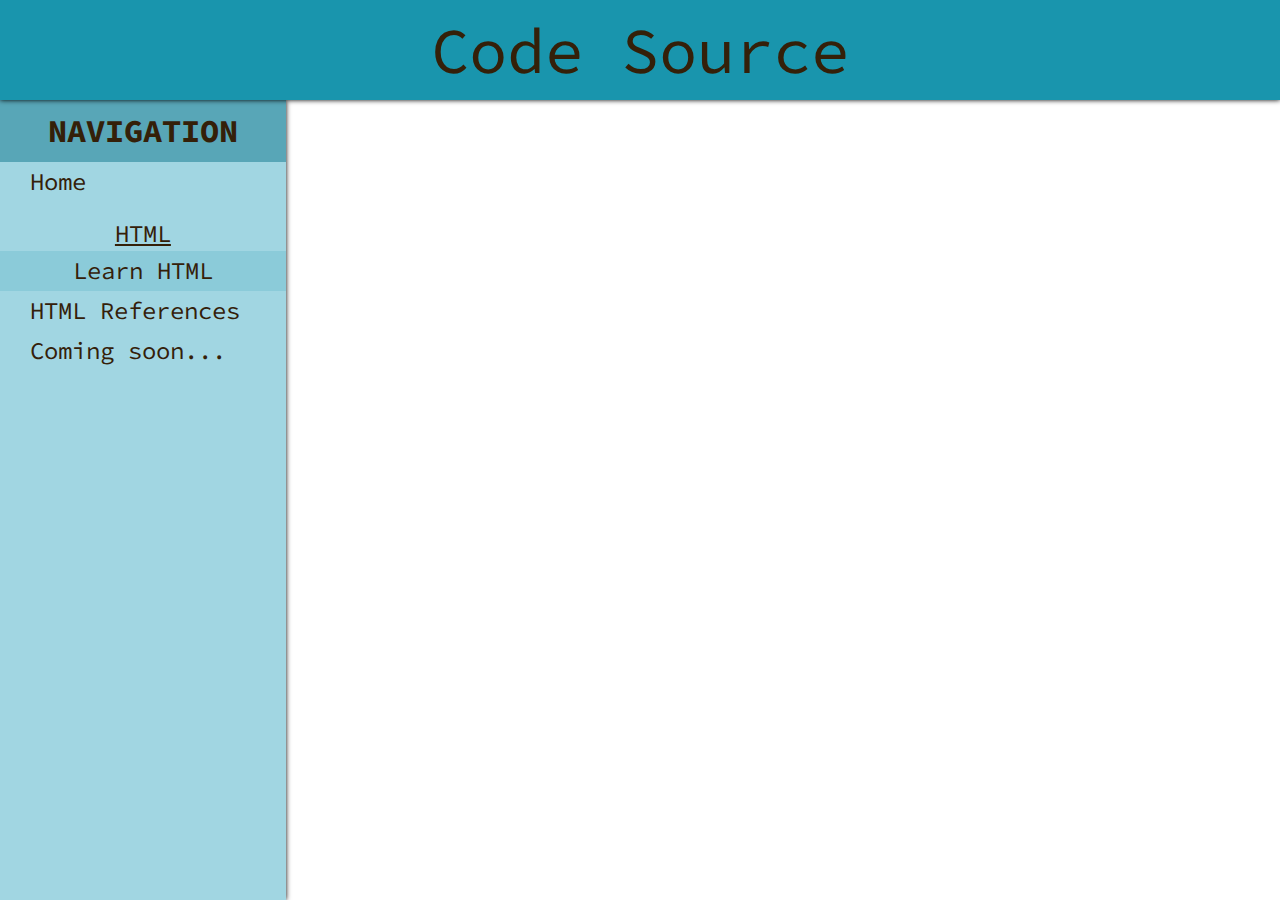
==== subpages/learn-html.html @ 3e179167 "Started working on the HTML reference list. Not done yet but it will be filled in over the time." ====
<!DOCTYPE html>
<html lang="sv-se">
    <head>
        <!-- meta tags -->
        <meta charset="utf-8">
        <!-- title -->
        <title>Code Source Home</title>
        <!-- Fonts -->
        <link href="https://fonts.googleapis.com/css?family=Source+Code+Pro" rel="stylesheet"> <!-- font-family: 'Source Code Pro', monospace;-->
        <!-- CSS - Reset -->
        <link rel="stylesheet" href="../assets/lib/css/reset.css">
        <!-- CSS - My own -->
        <link rel="stylesheet" href="../assets/css/main.css">
        <link rel="stylesheet" href="../assets/css/learn/learn-html.css">
    </head>
    
    <body>
        <div class="container">
            <header class="page-header">
                <h1>Code Source</h1>
            </header>
            
            <nav class="page-nav">
                <header class="nav-header">
                    <h1>Navigation</h1>
                </header>
                
                <ul class="link-list">
                    <li class="link-holder">
                        <a href="../index.html" class="link cl">Home</a>
                    </li>
                    
                    <li class="link-header-container">
                        <h1>HTML</h1>
                    </li>
                    
                    <li class="link-holder">
                        <a class="link active">Learn HTML</a>
                    </li>
                    
                    <li class="link-holder">
                        <a href="reference/html-reference.html" class="link cl">HTML References</a>
                    </li>
                    
                    <li>
                        <a class="link">Coming soon...</a>
                    </li>
                </ul>
            </nav>
            
            <main class="main-content">
                
            </main>
        </div>
        
        <!-- My Scripts -->
        <script src="../../assets/js/main.js"></script>
    </body>
</html>
---- assets/css/main.css ----
@charset "utf-8";

body {
    display: flex;
    justify-content: center;
}

.container {
    width: 100%;
    min-height: 100vh;
    
    background: #FFFFFF;
    
    display: grid;
    grid-template-columns: 1.15fr 4fr;
    grid-template-rows: 100px auto;
    grid-template-areas:
        "header header"
        "nav main-content";
}

/* HEADER STYLING */

.page-header {
    grid-area: header;
    
    z-index: 10;
    
    display: flex;
    justify-content: center;
    align-items: center;
    
    box-shadow: 0 0 5px black;
    
    background: #1995AD;
}

.page-header h1 {
    color: #342009;
    font-family: 'Source Code Pro', monospace;
    font-size: 64px;
}

/* NAV STYLING */

.page-nav {
    grid-area: nav;
    
    z-index: 9;
    
    width: 100%;
    height: auto;
    
    box-shadow: 0 0 5px black;
    
    background: #A1D6E2;
}

.nav-header {
    background: #58A6B7;
}

.nav-header h1 {
    padding: 15px 0 15px 0;
    
    color: #342009;
    font-family: 'Source Code Pro', monospace;
    font-size: 32px;
    font-weight: bold;
    text-align: center;
    text-transform: uppercase;
}

.link-list {
    width: 100%;
    height: auto;
}

.link-holder {
    width: 100%;
    height: 40px;
}

.link {
    display: block;
    
    width: calc(100% - 30px);
    height: 100%;
    
    padding-left: 30px;
    
    background: #A1D6E2;
    
    color: #342009;
    font-family: 'Source Code Pro', monospace;
    font-size: 24px;
    line-height: 40px;
    text-decoration: none;
    
    transition: all .15s;
}

.cl:hover {
    width: calc(100% - 40px);
    padding-left: 40px;
    
    background: #ACE1ED;
}

.link-header-container {
    width: 100%;
    
    margin-top: 20px;
    margin-bottom: 5px;
    
    color: #342009;
    font-size: 24px;
    font-family: 'Source Code Pro', monospace;
    text-align: center;
    text-decoration: underline;
    
    background: #A1D6E2;
}

.main-content {
    grid-area: main-content;
}

/*
 * GLOBAL CLASSES & IDS
 */

.active {
    width: 100%;
    padding-left: 0;
    text-align: center;
    background: #8BCBD9;
}
---- assets/css/learn/learn-html.css ----
@charset "utf-8";
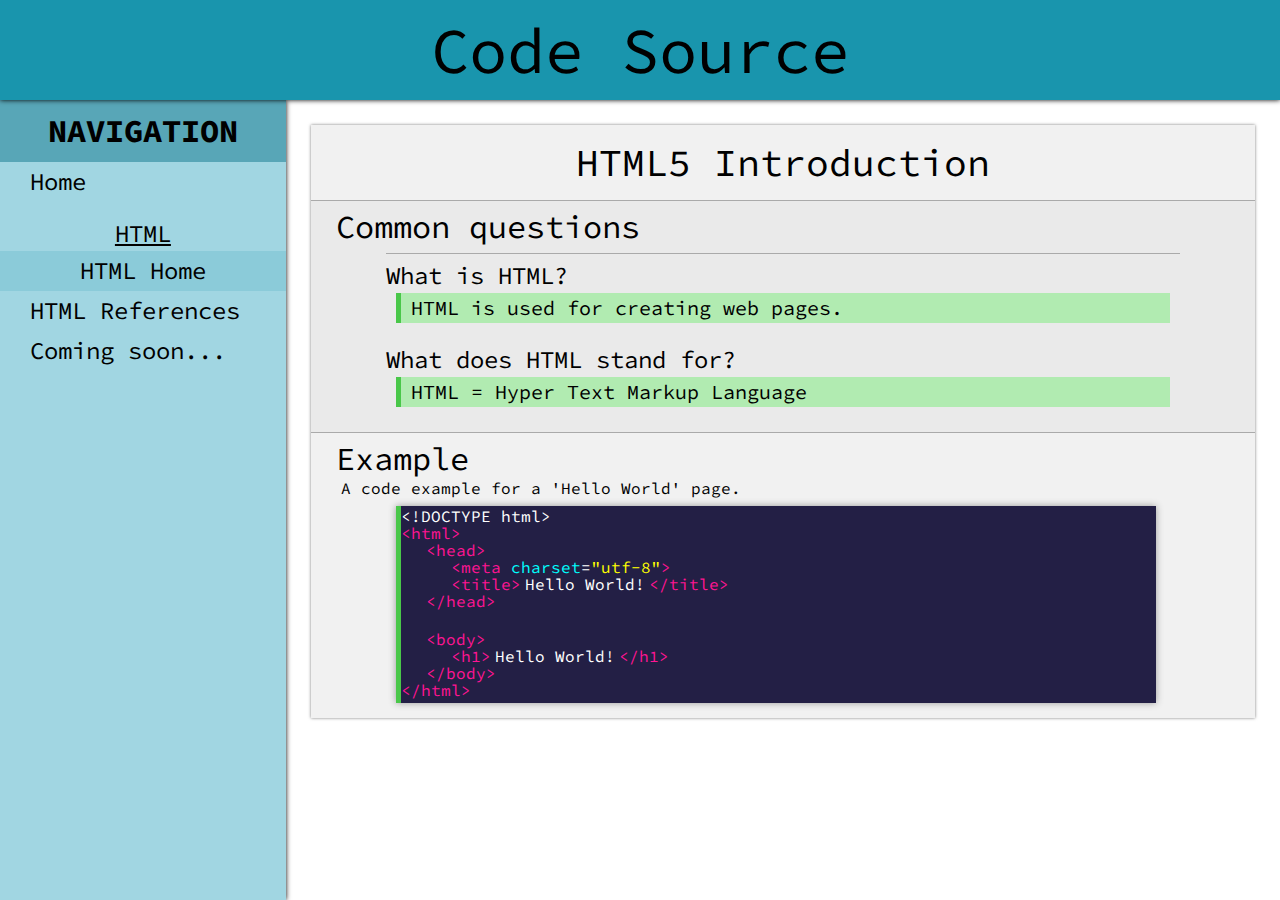
==== commit 8d46e97a: "Created a css file for making code snippets with HTML have color so that it will be easier to read. " ====
--- a/subpages/learn-html.html
+++ b/subpages/learn-html.html
@@ -4,18 +4,26 @@
         <!-- meta tags -->
         <meta charset="utf-8">
         <!-- title -->
-        <title>Code Source Home</title>
+        <title>Code Source HTML Home</title>
         <!-- Fonts -->
         <link href="https://fonts.googleapis.com/css?family=Source+Code+Pro" rel="stylesheet"> <!-- font-family: 'Source Code Pro', monospace;-->
         <!-- CSS - Reset -->
         <link rel="stylesheet" href="../assets/lib/css/reset.css">
+        <!-- CSS - Font Awesome -->
+        <link rel="stylesheet" href="../assets/lib/css/font-awesome-4.7.0/css/font-awesome.min.css">
         <!-- CSS - My own -->
         <link rel="stylesheet" href="../assets/css/main.css">
         <link rel="stylesheet" href="../assets/css/learn/learn-html.css">
+        <link rel="stylesheet" href="../assets/css/html-color-code-snippet.css">
     </head>
     
     <body>
         <div class="container">
+            <!-- FIXED GLOBAL ELEMENTS START -->
+            
+            <button onclick="ScrollToTop();" id="bttb"><i class="fa fa-arrow-up"></i></button>
+            
+            <!--  FIXED GLOBAL ELEMENTS END  -->
             <header class="page-header">
                 <h1>Code Source</h1>
             </header>
@@ -35,7 +43,7 @@
                     </li>
                     
                     <li class="link-holder">
-                        <a class="link active">Learn HTML</a>
+                        <a class="link active">HTML Home</a>
                     </li>
                     
                     <li class="link-holder">
@@ -49,11 +57,90 @@
             </nav>
             
             <main class="main-content">
-                
+                <div class="content-holder">
+                    <header class="content-header">
+                        <h1>HTML5 Introduction</h1>
+                    </header>
+                    
+                    <section class="common-questions">
+                        <h2>Common questions</h2>
+                        <ul class="q-list">
+                            <li class="ql-item">
+                                <p class="q">What is HTML?</p>
+                                <section class="a-holder">
+                                    <p>HTML is used for creating web pages.</p>
+                                </section>
+                            </li>
+                            
+                            <li class="ql-item">
+                                <p class="q">What does HTML stand for?</p>
+                                <section class="a-holder">
+                                    <p>HTML = Hyper Text Markup Language</p>
+                                </section>
+                            </li>
+                        </ul>
+                    </section>
+                    
+                    <section class="example-section">
+                        <h1>Example</h1>
+                        <h2>A code example for a 'Hello World' page.</h2>
+                        
+                        <section class="code-snippet code-example">
+                            <ul class="row-holder">
+                                <li class="row">
+                                    <p class="doctype">DOCTYPE html</p>
+                                </li>
+                                
+                                <li class="row">
+                                    <p class="html-o">html</p>
+                                </li>
+                                
+                                <li class="row-1">
+                                    <p class="head-o">head</p>
+                                </li>
+                                
+                                <li class="row-2">
+                                    <p class="meta">meta <span class="charset">charset</span><span class="p">=</span><span class="value">utf-8</span></p>
+                                </li>
+                                
+                                <li class="row-2">
+                                    <p class="title-o">title</p>
+                                    <p class="p">Hello World!</p>
+                                    <p class="title-c">title</p>
+                                </li>
+                                
+                                <li class="row-1">
+                                    <p class="head-c">head</p>
+                                </li>
+                                
+                                <li class="blank-row"></li>
+                                
+                                <li class="row-1">
+                                    <p class="body-o">body</p>
+                                </li>
+                                
+                                <li class="row-2">
+                                    <p class="h1-o">h1</p>
+                                    <p class="p">Hello World!</p>
+                                    <p class="h1-c">h1</p>
+                                </li>
+                                
+                                <li class="row-1">
+                                    <p class="body-c">body</p>
+                                </li>
+                                
+                                <li class="row">
+                                    <p class="html-c">html</p>
+                                </li>
+                            </ul>
+                        </section>
+                    </section>
+                </div>
             </main>
         </div>
         
         <!-- My Scripts -->
-        <script src="../../assets/js/main.js"></script>
+        <script src="../assets/js/main.js"></script>
+        <script src="../assets/js/bttb-scroll.js"></script>
     </body>
 </html>--- a/assets/css/main.css
+++ b/assets/css/main.css
@@ -36,7 +36,8 @@
 }
 
 .page-header h1 {
-    color: #342009;
+    color: #000;
+/*    color: #342009;*/
     font-family: 'Source Code Pro', monospace;
     font-size: 64px;
 }
@@ -63,7 +64,8 @@
 .nav-header h1 {
     padding: 15px 0 15px 0;
     
-    color: #342009;
+    color: #000;
+/*    color: #342009;*/
     font-family: 'Source Code Pro', monospace;
     font-size: 32px;
     font-weight: bold;
@@ -91,7 +93,8 @@
     
     background: #A1D6E2;
     
-    color: #342009;
+    color: #000;
+/*    color: #342009;*/
     font-family: 'Source Code Pro', monospace;
     font-size: 24px;
     line-height: 40px;
@@ -113,7 +116,8 @@
     margin-top: 20px;
     margin-bottom: 5px;
     
-    color: #342009;
+    color: #000;
+/*    color: #342009;*/
     font-size: 24px;
     font-family: 'Source Code Pro', monospace;
     text-align: center;
@@ -135,4 +139,32 @@
     padding-left: 0;
     text-align: center;
     background: #8BCBD9;
+}
+
+#bttb {
+    display: none;
+    width: 50px;
+    height: 50px;
+    
+    position: fixed;
+    bottom: 0;
+    right: 25px;
+    
+    border: none;
+    border-top-left-radius: 10px;
+    border-top-right-radius: 10px;
+    
+    color: #4D4D4D;
+    font-size: 24px;
+    
+    background: #141212;
+    
+    cursor: pointer;
+    outline: none;
+    
+    z-index: 999;
+}
+
+#bttb:hover {
+    background: #242020;
 }--- a/assets/css/learn/learn-html.css
+++ b/assets/css/learn/learn-html.css
@@ -1 +1,141 @@
-@charset "utf-8";+@charset "utf-8";
+
+.content-holder {
+    width: 95%;
+    min-height: 100px;
+    
+    margin: 25px auto;
+    
+    padding-bottom: 15px;
+    
+    box-shadow: 0 0 3px #7B7B7B;
+    
+    background: #F1F1F1;
+}
+
+.content-header {
+    width: 100%;
+    height: 75px;
+    
+    display: flex;
+    justify-content: center;
+    align-items: center;
+}
+
+.content-header h1 {
+    font-family: 'Source Code Pro', monospace;
+    font-size: 38px;
+}
+
+.common-questions {
+    width: 100%;
+    min-height: 100px;
+    
+    border-top: 1px solid #aaa;
+    border-bottom: 1px solid #aaa;
+    
+    background: #EAEAEA;
+}
+
+.common-questions h2 {
+    margin-top: 10px;
+    margin-left: 25px;
+    
+    font-family: 'Source Code Pro', monospace;
+    font-size: 32px;
+}
+
+.q-list {
+    margin-top: 10px;
+    
+    padding-top: 10px;
+    
+    margin-right: 75px;
+    margin-left: 75px;
+    
+    border-top: 1px solid #aaa;
+}
+
+.ql-item {
+    padding-bottom: 25px;
+}
+
+.q {
+    font-size: 24px;
+    font-family: 'Source Code Pro', monospace
+}
+
+.a-holder {
+    width: calc(100% - 45px);
+    min-height: 10px;
+    
+    margin-top: 5px;
+    margin-left: 10px;
+    
+    padding: 5px 10px;
+    
+    border-left: 5px solid #49C749;
+    
+    background: #B1EBB1;
+}
+
+.a-holder p {
+    font-family: 'Source Code Pro', monospace;
+    font-size: 20px;
+}
+
+.example-section {
+    width: 100%;
+    min-height: 100px;
+    
+    background: #F1F1F1;
+}
+
+.example-section h1 {
+    margin-top: 10px;
+    margin-left: 25px;
+    color: #000;
+    font-family: 'Source Code Pro', monospace;
+    font-size: 32px;
+}
+
+.example-section h2 {
+    margin-top: 5px;
+    margin-left: 30px;
+    
+    color: #000;
+    font-family: 'Source Code Pro', monospace;
+    font-size: 16px;
+}
+
+.code-example {
+    width: 80%;
+    min-height: 100px;
+    
+    margin-top: 10px;
+    margin-left: 85px;
+}
+
+
+
+
+
+
+
+
+
+
+
+
+
+
+
+
+
+
+
+
+
+
+
+
--- a/assets/css/html-color-code-snippet.css
+++ b/assets/css/html-color-code-snippet.css
@@ -0,0 +1,99 @@
+@charset "utf-8";
+
+/* General design for all text in the code snippet, can be changed later */
+
+.code-snippet {
+    padding-top: 2px;
+    padding-bottom: 4px;
+    
+    border-left: 5px solid #49C749;
+    
+    box-shadow: 0 0 7px #999;
+    
+    background: #231f45;
+}
+
+.code-snippet p {
+    display: inline;
+    font-family: 'Source Code Pro', monospace;
+    font-size: 16px;
+}
+
+.p { color: #fff; }
+
+/* ROWS */
+
+.row { padding-left: 0px; }
+.row-1 { padding-left: 25px; }
+.row-2 { padding-left: 50px; }
+.row-3 { padding-left: 75px; }
+.row-4 { padding-left: 100px; }
+.row-5 { padding-left: 125px; }
+.row-6 { padding-left: 150px; }
+.row-7 { padding-left: 175px; }
+.row-8 { padding-left: 200px; }
+.row-9 { padding-left: 225px; }
+.row-10 { padding-left: 250px; }
+.row-11 { padding-left: 275px; }
+.row-12 { padding-left: 300px; }
+.row-13 { padding-left: 325px; }
+.row-14 { padding-left: 350px; }
+.row-15 { padding-left: 375px; }
+
+.blank-row { width: 21px; height: 21px; }
+
+/* TAGS */
+
+.body-o { color: deeppink; }
+.body-o::before { color: deeppink; content: "<"; }
+.body-o::after { color: deeppink; content: ">"; }
+
+.body-c { color: deeppink; }
+.body-c::before { color: deeppink; content: "</"; }
+.body-c::after { color: deeppink; content: ">"; }
+
+.charset { color: aqua; }
+
+.doctype { color: white; }
+.doctype::before { color: white; content: "<!"; }
+.doctype::after { color: white; content: ">"; }
+
+.h1-o { color: deeppink; }
+.h1-o::before { color: deeppink; content: "<"; }
+.h1-o::after { color: deeppink; content: ">"; }
+
+.h1-c { color: deeppink; }
+.h1-c::before { color: deeppink; content: "</"; }
+.h1-c::after { color: deeppink; content: ">"; }
+
+.head-o { color: deeppink; }
+.head-o::before { color: deeppink; content: "<"; }
+.head-o::after { color: deeppink; content: ">"; }
+
+.head-c { color: deeppink; }
+.head-c::before { color: deeppink; content: "</"; }
+.head-c::after { color: deeppink; content: ">"; }
+
+.html-o { color: deeppink; }
+.html-o::before { color: deeppink; content: "<"; }
+.html-o::after { color: deeppink; content: ">"; }
+
+.html-c { color: deeppink; }
+.html-c::before { color: deeppink; content: "</"; }
+.html-c::after { color: deeppink; content: ">"; }
+
+.meta { color: deeppink; }
+.meta::before { color: deeppink; content: "<"; }
+.meta::after { color: deeppink; content: ">"; }
+
+.title-o { color: deeppink; }
+.title-o::before { color: deeppink; content: "<"; }
+.title-o::after { color: deeppink; content: ">"; }
+
+.title-c { color: deeppink; }
+.title-c::before { color: deeppink; content: "</"; }
+.title-c::after { color: deeppink; content: ">"; }
+
+.value { color: yellow; }
+.value::before { color: yellow; content: "\""; }
+.value::after { color: yellow; content: "\""; }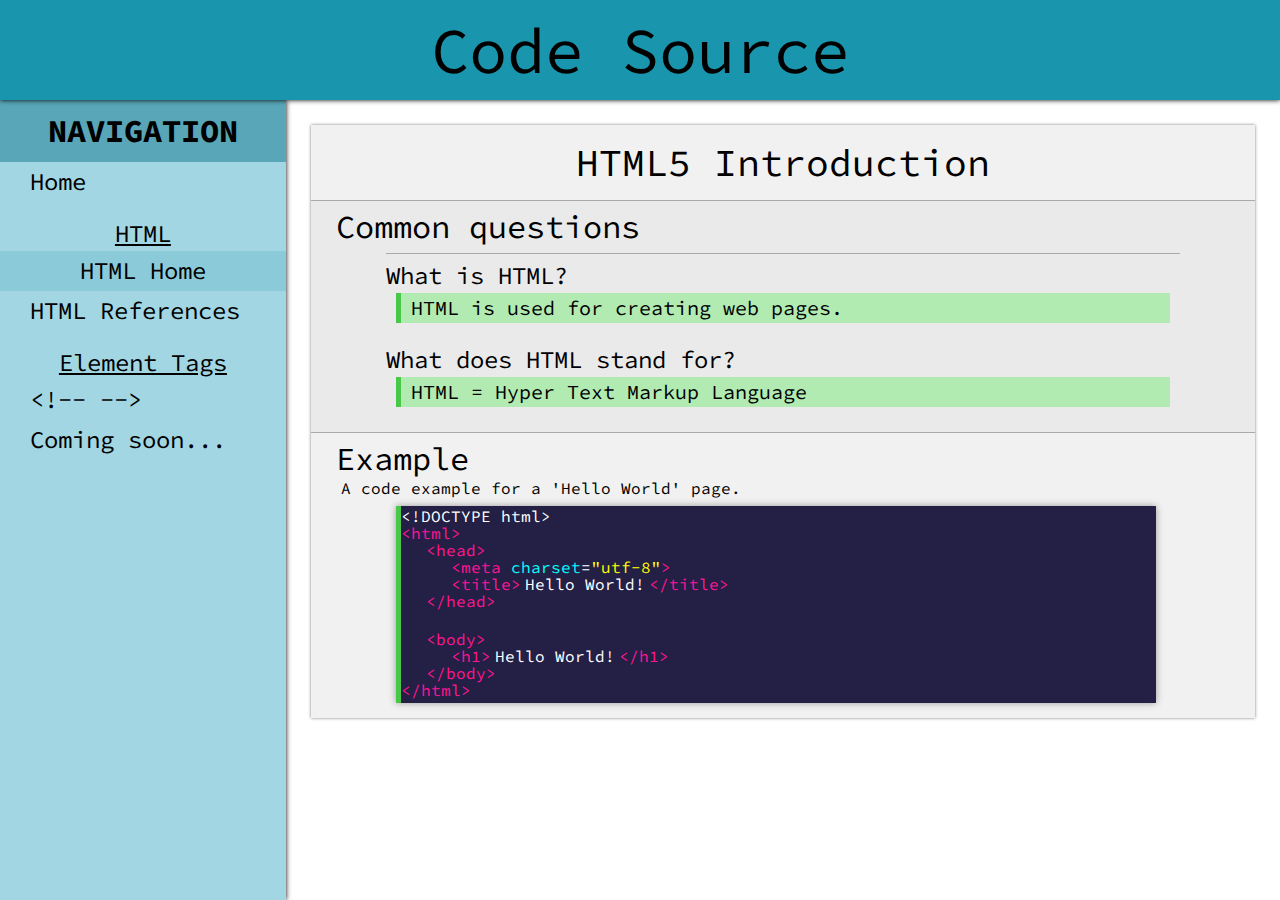
==== commit 8e49f32d: "Created a new page for the html element for commenting the code." ====
--- a/subpages/learn-html.html
+++ b/subpages/learn-html.html
@@ -21,7 +21,7 @@
         <div class="container">
             <!-- FIXED GLOBAL ELEMENTS START -->
             
-            <button onclick="ScrollToTop();" id="bttb"><i class="fa fa-arrow-up"></i></button>
+            <button onclick="smooth_scroll_to(document.documentElement, 0, 1000);" id="bttb"><i class="fa fa-arrow-up"></i></button>
             
             <!--  FIXED GLOBAL ELEMENTS END  -->
             <header class="page-header">
@@ -48,6 +48,14 @@
                     
                     <li class="link-holder">
                         <a href="reference/html-reference.html" class="link cl">HTML References</a>
+                    </li>
+                    
+                    <li class="link-header-container">
+                        <h1>Element Tags</h1>
+                    </li>
+                    
+                    <li class="link-holder">
+                        <a href="html-tag/html-comment.html" class="link cl"><span id="comment">-- --</span></a>
                     </li>
                     
                     <li>
--- a/assets/css/main.css
+++ b/assets/css/main.css
@@ -167,4 +167,7 @@
 
 #bttb:hover {
     background: #242020;
-}+}
+
+#comment::before { content: "<!"; }
+#comment::after { content: ">"; }